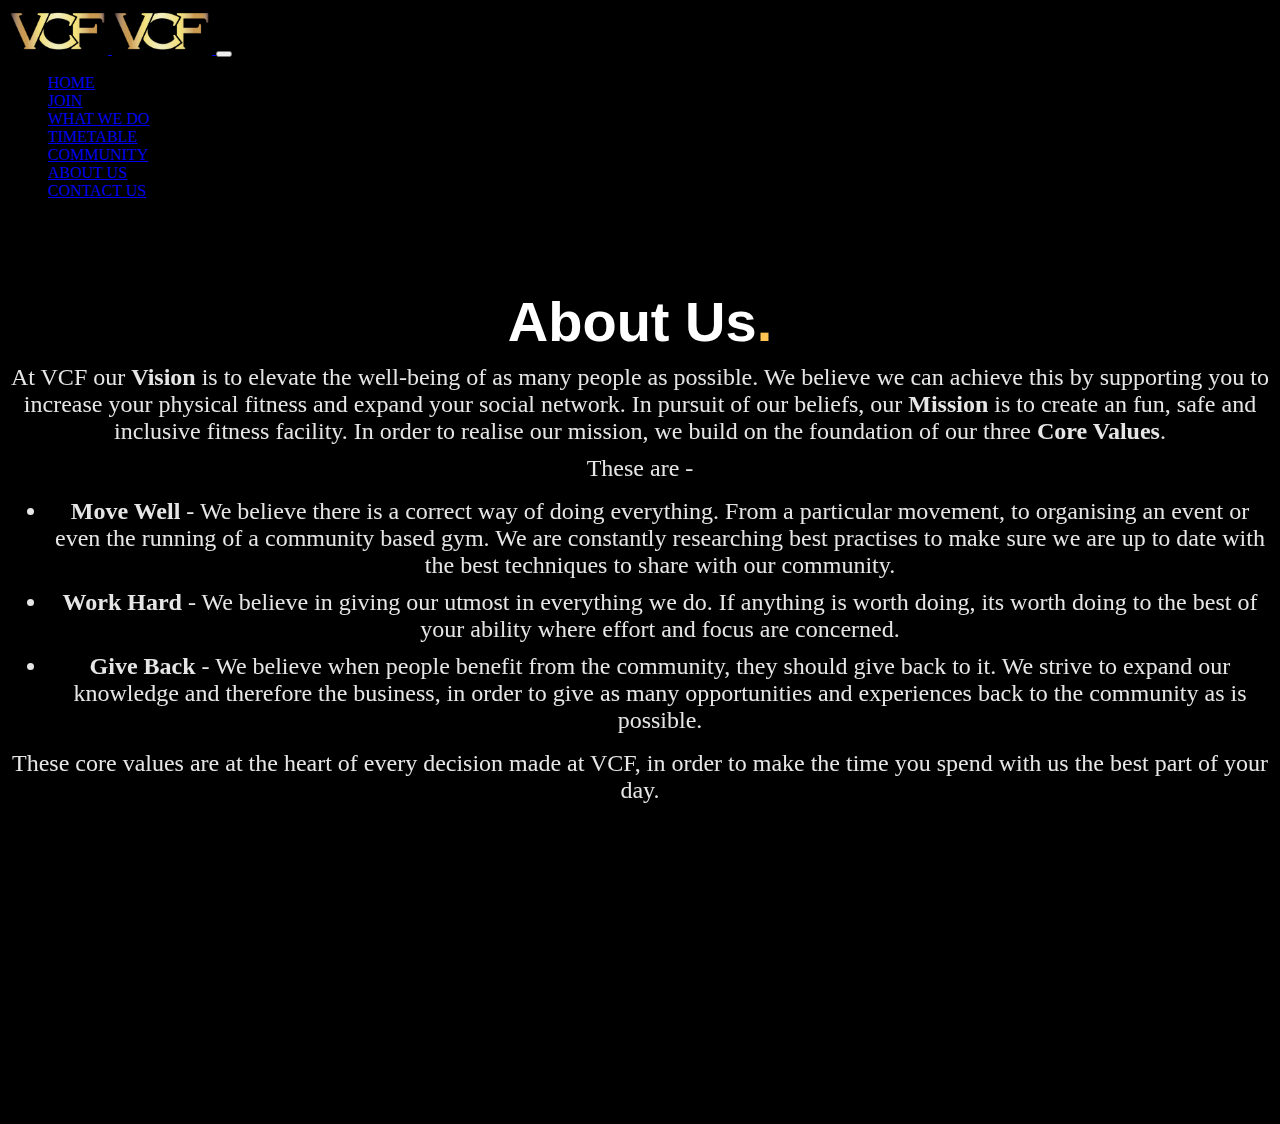
==== about.html @ 1b12d98b "initial commit of vcf site" ====
<!doctype html>
<html lang="en">
<head>
    <meta charset="utf-8">
    <meta name="viewport" content="width=device-width, initial-scale=1">
    <title>Bootstrap demo</title>
    <link href="custom.css" rel="stylesheet">
    <link rel="stylesheet" href="https://unpkg.com/aos@next/dist/aos.css"/>
    <link href="https://cdn.jsdelivr.net/npm/bootstrap@5.2.3/dist/css/bootstrap.min.css" rel="stylesheet"
          integrity="sha384-rbsA2VBKQhggwzxH7pPCaAqO46MgnOM80zW1RWuH61DGLwZJEdK2Kadq2F9CUG65" crossorigin="anonymous">
    <script src="https://cdn.jsdelivr.net/npm/bootstrap@5.2.3/dist/js/bootstrap.bundle.min.js"
            integrity="sha384-kenU1KFdBIe4zVF0s0G1M5b4hcpxyD9F7jL+jjXkk+Q2h455rYXK/7HAuoJl+0I4"
            crossorigin="anonymous"></script>
    <style>
        body {
            background: linear-gradient(
                    rgba(0, 0, 0, 0.7),
                    rgba(0, 0, 0, 0.7)
            ),
            url('background.jpeg');
            background-attachment: fixed;
            background-size: contain;
            background-repeat: no-repeat;
            background-color: black;
            background-position: right calc(50% + 50px);
        }
    </style>
</head>
<body>

<nav class="navbar navbar-expand-lg navbar-dark fixed-top">
    <div class="container-fluid">
        <a class="navbar-brand d-block d-sm-none" href="home.html">
            <img class="img-fluid" src='media/logo.jpeg' width="100">
        </a>
        <a class="navbar-brand d-none d-sm-block" href="home.html">
            <img class="img-fluid" src='media/logo.jpeg' width="100">
        </a>
        <button class="navbar-toggler" type="button" data-bs-toggle="collapse" data-bs-target="#navbarToggler"
                aria-controls="primary-menu" aria-expanded="false" aria-label="Toggle navigation">
            <span class="navbar-toggler-icon"></span>
        </button>
        <div class="collapse navbar-collapse" id="navbarToggler">
            <div class="container">
                <ul id="menu-left-menu"
                    class="navbar-nav align-items-center justify-content-between container-fluid">
                    <li id="menu-item-1882"
                        class="menu-item menu-item-type-post_type menu-item-object-page menu-item-home current-menu-item page_item page-item-73 current_page_item menu-item-1882 nav-item active ">
                        <a href="home.html" class="nav-link">HOME</a></li>
                    <li id="menu-item-1880"
                        class="menu-item menu-item-type-post_type menu-item-object-page menu-item-1880 nav-item"><a
                            href="join.html" class="nav-link">JOIN</a></li>
                    <li id="menu-item-1883"
                        class="menu-item menu-item-type-post_type menu-item-object-page menu-item-1883 nav-item"><a
                            href="what.html" class="nav-link">WHAT WE DO</a></li>
                    <li id="menu-item-1881"
                        class="menu-item menu-item-type-post_type menu-item-object-page menu-item-1881 nav-item"><a
                            href="timetable.html" class="nav-link">TIMETABLE</a></li>
                    <li id="menu-item-2346"
                        class="menu-item menu-item-type-post_type menu-item-object-page menu-item-2346 nav-item"><a
                            href="community.html" class="nav-link">COMMUNITY</a></li>
                    <li id="menu-item-2344"
                        class="menu-item menu-item-type-post_type menu-item-object-page menu-item-2344 nav-item active"><a
                            href="about.html" aria-current="page" class="nav-link">ABOUT US</a></li>
                    <li id="menu-item-2345"
                        class="menu-item menu-item-type-post_type menu-item-object-page menu-item-2345 nav-item"><a
                            href="contact.html" class="nav-link">CONTACT US</a></li>
                </ul>
            </div>
        </div>
    </div>
</nav>


<section id="hero" class="d-flex align-items-center justify-content-center">
    <div class="container" data-aos="fade-up">

        <div class="row justify-content-center" data-aos="fade-up" data-aos-delay="150">
            <div class="col">
                <h1>About Us<span>.</span></h1>
                <p>At VCF our <b>Vision</b> is to elevate the well-being of as many people as possible. We believe we can
                    achieve this by supporting you to increase your physical fitness and expand your social network. In
                    pursuit of our beliefs, our <b>Mission</b> is to create an fun, safe and inclusive fitness facility. In
                    order to realise our mission, we build on the foundation of our three <b>Core Values</b>.</p>


                <p>
                    These are -</p>

                <ul>
                    <li>
                        <p><b>Move Well</b>
                        - We believe there is a correct way of doing everything. From a particular movement, to
                        organising an event or even the running of a community based gym. We are constantly researching
                        best practises to make sure we are up to date with the best techniques to share with our
                        community.
                        </p>

                    </li>

                    <li>
                        <p><b>Work Hard</b>
                        - We believe in giving our utmost in everything we do. If anything is worth doing, its worth
                        doing to the best of your ability where effort and focus are concerned.
                        </p>
                    </li>

                    <li>
                        <p><b>Give Back</b>
                        - We believe when people benefit from the community, they should give back to it. We strive to
                        expand our knowledge and therefore the business, in order to give as many opportunities and
                        experiences back to the community as is possible.
                        </p>
                    </li>


                </ul>


                <p>
                    These core values are at the heart of every decision made at VCF, in order to make the time you
                    spend with us the best part of your day.</p>
            </div>
        </div>

        <div class="row gy-4 mt-5 justify-content-center" data-aos="zoom-in" data-aos-delay="250">
            <div class="col">
                <button href="join.html" type="button" class="btn btn-lg btn-outline-light"
                        role="button" onclick="location.href = 'join.html';">
                    JOIN NOW
                </button>
            </div>
        </div>

    </div>
</section><!-- End Hero -->

<script src="https://unpkg.com/aos@next/dist/aos.js"></script>
<script>
    AOS.init();
</script>


</body>

</html>
---- custom.css ----
/*--------------------------------------------------------------
# Hero Section
--------------------------------------------------------------*/
#hero {
  width: 100%;
  height: 100vh;
  background-size: cover;
  position: relative;
}

#hero:before {
  content: "";
  background: rgba(0, 0, 0, 0.6);
  position: absolute;
  bottom: 0;
  top: 0;
  left: 0;
  right: 0;
}

#hero .container {
  position: relative;
  padding-top: 74px;
  text-align: center;
}

#hero h1 {
  margin: 0;
  font-size: 56px;
  font-weight: 700;
  line-height: 64px;
  color: #fff;
  font-family: "Poppins", sans-serif;
}

#hero h1 span {
  color: #ffc451;
}

#hero h2 {
  color: rgba(255, 255, 255, 0.9);
  margin: 10px 0 0 0;
  font-size: 24px;
}

#hero p {
  color: rgba(255, 255, 255, 0.9);
  margin: 10px 0 0 0;
  font-size: 24px;
}

#hero li {
  color: rgba(255, 255, 255, 0.9);
  margin: 10px 0 0 0;
  font-size: 24px;
}

#hero .icon-box {
  padding: 30px 20px;
  transition: ease-in-out 0.3s;
  border: 1px solid rgba(255, 255, 255, 0.3);
  height: 100%;
  text-align: center;
}

#hero .icon-box i {
  font-size: 32px;
  line-height: 1;
  color: #ffc451;
}

#hero .icon-box h3 {
  font-weight: 700;
  margin: 10px 0 0 0;
  padding: 0;
  line-height: 1;
  font-size: 20px;
  line-height: 26px;
}

#hero .icon-box h3 a {
  color: #fff;
  transition: ease-in-out 0.3s;
}

#hero .icon-box h3 a:hover {
  color: #ffc451;
}

#hero .icon-box:hover {
  border-color: #ffc451;
}

@media (min-width: 1024px) {
  #hero {
    background-attachment: fixed;
  }
}

@media (max-width: 768px) {
  #hero h1 {
    font-size: 28px;
    line-height: 36px;
  }

  #hero h2 {
    font-size: 20px;
    line-height: 24px;
  }
}

/*--------------------------------------------------------------
# Map Section
--------------------------------------------------------------*/
.map-responsive{
  overflow:hidden;
  padding-bottom:50%;
  position:relative;
  height:0;
}
.map-responsive iframe{
  left:0;
  top:0;
  height:100%;
  width:100%;
  position:absolute;
}
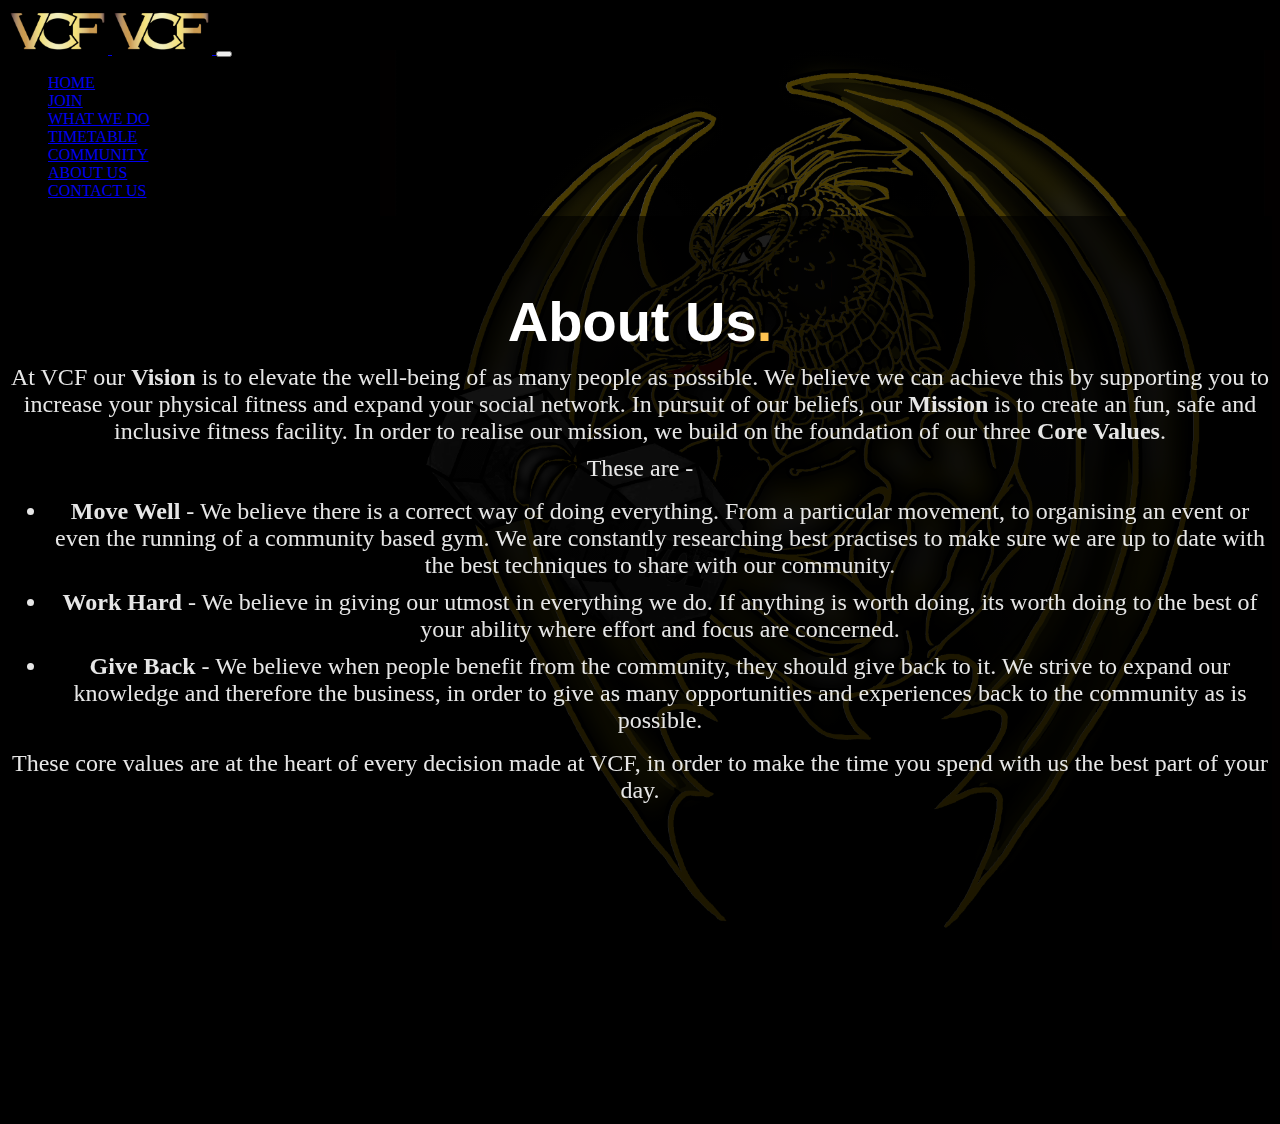
==== commit 742c911a: "path fixes" ====
--- a/about.html
+++ b/about.html
@@ -17,7 +17,7 @@
                     rgba(0, 0, 0, 0.7),
                     rgba(0, 0, 0, 0.7)
             ),
-            url('background.jpeg');
+            url('media/background.jpeg');
             background-attachment: fixed;
             background-size: contain;
             background-repeat: no-repeat;
@@ -30,10 +30,10 @@
 
 <nav class="navbar navbar-expand-lg navbar-dark fixed-top">
     <div class="container-fluid">
-        <a class="navbar-brand d-block d-sm-none" href="home.html">
+        <a class="navbar-brand d-block d-sm-none" href="index.html">
             <img class="img-fluid" src='media/logo.jpeg' width="100">
         </a>
-        <a class="navbar-brand d-none d-sm-block" href="home.html">
+        <a class="navbar-brand d-none d-sm-block" href="index.html">
             <img class="img-fluid" src='media/logo.jpeg' width="100">
         </a>
         <button class="navbar-toggler" type="button" data-bs-toggle="collapse" data-bs-target="#navbarToggler"
@@ -46,7 +46,7 @@
                     class="navbar-nav align-items-center justify-content-between container-fluid">
                     <li id="menu-item-1882"
                         class="menu-item menu-item-type-post_type menu-item-object-page menu-item-home current-menu-item page_item page-item-73 current_page_item menu-item-1882 nav-item active ">
-                        <a href="home.html" class="nav-link">HOME</a></li>
+                        <a href="index.html" class="nav-link">HOME</a></li>
                     <li id="menu-item-1880"
                         class="menu-item menu-item-type-post_type menu-item-object-page menu-item-1880 nav-item"><a
                             href="join.html" class="nav-link">JOIN</a></li>
